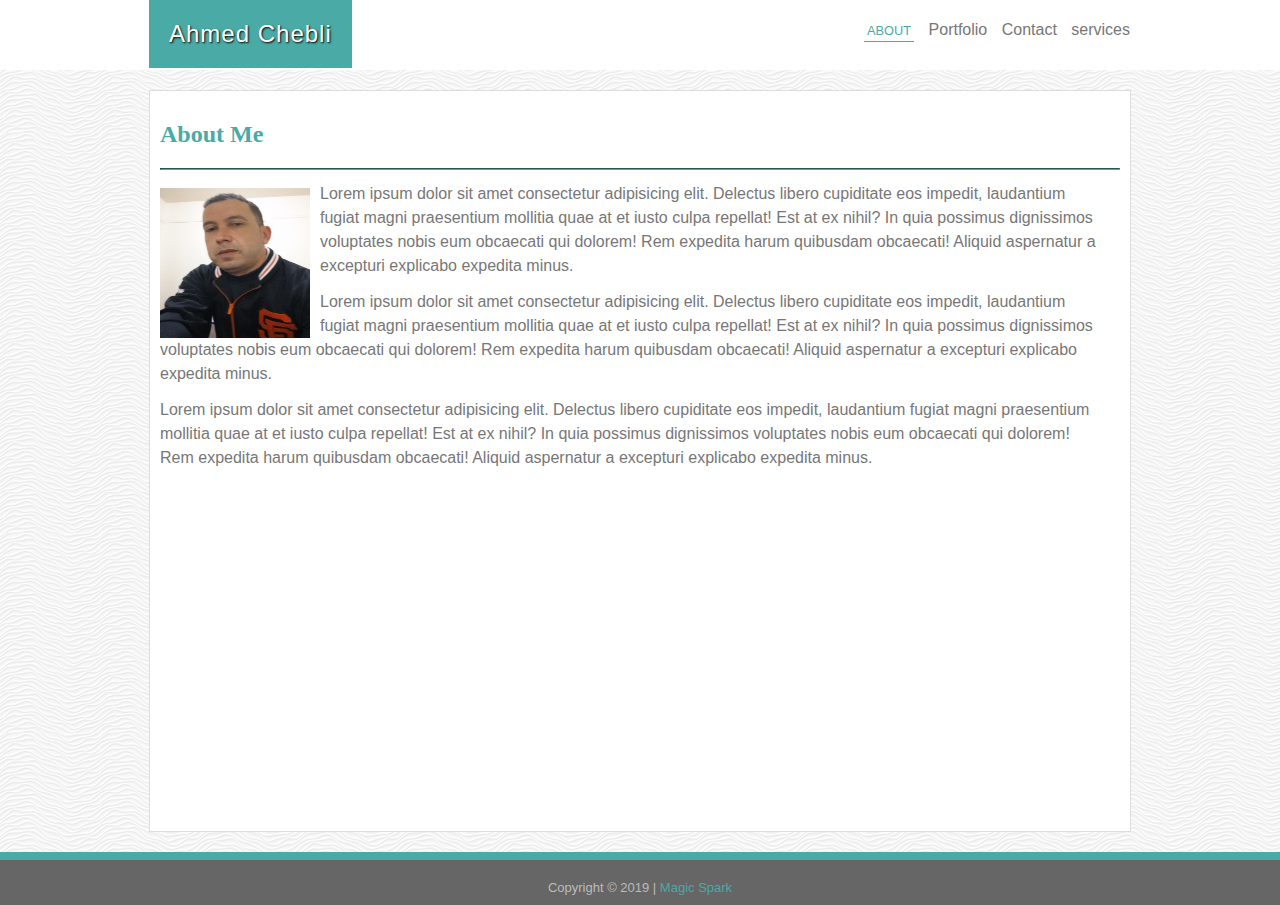
==== about.html @ 08a19b26 "links modification" ====
<!DOCTYPE html>
<html lang="en">
<head>
    <meta charset="UTF-8">
    <meta name="viewport" content="width=device-width, initial-scale=1.0">
    <meta http-equiv="X-UA-Compatible" content="ie=edge">
    <title>Basic Portfolio</title>
    <link rel="stylesheet" href="https://use.fontawesome.com/releases/v5.8.2/css/all.css" integrity="sha384-oS3vJWv+0UjzBfQzYUhtDYW+Pj2yciDJxpsK1OYPAYjqT085Qq/1cq5FLXAZQ7Ay" crossorigin="anonymous">
    <link rel="stylesheet" href="./assets/css/style.css">
</head>
<body>
    <div class="container">
        <header>
            <div id="logo">Ahmed Chebli</div>
            <div class="menu">
                <ul>
                    <li><a href="about.html" class="active"><i class="fas fa-home"></i> About</a></li>
                    <li><a href="portfolio.html">Portfolio</a></li>
                    <li><a href="contact.html"> Contact</a></li>
                    <li><a href="services.html"> services</a></li>
                </ul>
            </div>       
        </header>
    </div>
    <div class="clearfix"></div>
    <main>
        <h2>About Me</h2>
        <hr>
        <img src="assets/css/images/MyPic.jpg" alt="My Pic" width="150" height="150">
        <p>Lorem ipsum dolor sit amet consectetur adipisicing elit. Delectus libero cupiditate eos impedit, laudantium fugiat magni praesentium mollitia quae at et iusto culpa repellat! Est at ex nihil? In quia possimus dignissimos voluptates nobis eum obcaecati qui dolorem! Rem expedita harum quibusdam obcaecati! Aliquid aspernatur a excepturi explicabo expedita minus.</p>
        <p>Lorem ipsum dolor sit amet consectetur adipisicing elit. Delectus libero cupiditate eos impedit, laudantium fugiat magni praesentium mollitia quae at et iusto culpa repellat! Est at ex nihil? In quia possimus dignissimos voluptates nobis eum obcaecati qui dolorem! Rem expedita harum quibusdam obcaecati! Aliquid aspernatur a excepturi explicabo expedita minus.</p>
        <p>Lorem ipsum dolor sit amet consectetur adipisicing elit. Delectus libero cupiditate eos impedit, laudantium fugiat magni praesentium mollitia quae at et iusto culpa repellat! Est at ex nihil? In quia possimus dignissimos voluptates nobis eum obcaecati qui dolorem! Rem expedita harum quibusdam obcaecati! Aliquid aspernatur a excepturi explicabo expedita minus.</p>
    </main>
</div>

    <footer>
        Copyright &copy; 2019 | <a id="webLink" href="http://magicspark.me/" target="_blank">Magic Spark</a>
    </footer>

</body>
</html>
---- assets/css/style.css ----
/*************************
    GENERAL
**************************/
body {
    margin: 0;
    padding: 0;
    background-image: url('images/white-waves.png');
    font-family: 'Lato', sans-serif;
}

.container {
    padding-bottom: 70px;
    background-color: #fff;
}


/*************************
    HEADER
**************************/
header {
    background-color: #fff;
    width: 100%;
    position: fixed;
    top: 0;
    z-index: 100;
}

#logo {
    padding: 20px;
    float: left;
    background-color: #4aaaa5;
    color: #fff;
    font-weight: 500;
    font-size: 1.5rem;
    letter-spacing: 1px;
    margin-left: 149px;
    text-shadow: 1px 1px 2px #000;
    font-family: Arial, Helvetica, sans-serif;
}


/*************************
    NAVIGATION
**************************/

.menu {
    float: right;
    margin-right: 150px;  
}

.menu ul {
    margin-top: 20px;
    padding: 0;
    list-style-type: none;
}

li {
    margin-left: 10px;
    display: inline;
}

a {
    text-decoration: none;
    cursor: pointer;
    display: inline-block;
}

li, 
label,
footer,
a:link, a:visited {
    color: #777777;
    font-family: 'Arial', 'Helvetica Neue', Helvetica, sans-serif;
}

a:hover {
    color: #4aaaa5;
    border-bottom: 1px solid #4aaaa5;
    transition: 2s;
}


/*************************
    MAIN
**************************/
main {
    padding: 10px;
    border: .5px solid #ddd;
    clear: both;
    background-color: #fff;
    max-width: 960px;
    margin: 20px auto;
    min-height: calc(100vh - 180px);
}

h2 {
    color: #4aaaa5;
    width: 200px;
    font-family: 'Georgia', Times, Times New Roman, serif;
}

h3 {
    font-size: .8rem;
    color: #666;
    text-decoration: underline;
}

p {
    margin: 12px 12px 12px 0;
    color: #777777;
    font-family: 'Arial', 'Helvetica Neue', Helvetica, sans-serif;
    line-height: 24px;
}

img {
    margin: 12px 10px 0 0;
    margin-top: 10px;   
    float: left;
}

.clearfix:after {
    content: '';
    display: table;
    clear: both;
}

.icons-services {
    color: #4aaaa5;
}

/*************************
    FORM
**************************/
form {
    width: 600px;
    margin: auto;
    padding: 10px;
}

label {
    text-transform: uppercase;
    font-size: .8rem;
    letter-spacing: 1px;
}

input, textarea {
    box-sizing: border-box;
    width: 100%;
    margin-bottom: 5px;
}

input, .btn {
    padding: 3px;
    border-radius: 2px;
}

textarea {
    resize: none;
    border-color: #ccc;
}

.btn {
    background-color: #4aaaa5;
    font-family: 'Arial', 'Helvetica Neue', Helvetica, sans-serif;
    color: #fff;
    padding: 5px;
    width: 100px;
    outline: none;
    border: none;
    border-radius: 25px;
}

.btn:hover {
    text-transform: uppercase;
    transition: 1s;
    background-color: #fff;
    border: 1px solid #4aaaa5;
    color: #4aaaa5;
}

input[type=text], input[type=email], textarea {
    outline: none;
    color: #fff;
}

input[type=text]:focus, input[type=email]:focus, textarea:focus {
    background-color: rgb(255, 250, 250);
}


/*************************
    FOOTER
**************************/

footer {
    background-color: #666666;
    text-align: center;
    font-size: small;
    color: #bbb;
    padding: 20px 0 10px;
    clear: both;
    border-top: 8px solid #4aaaa5;
}

#webLink {
    color: #4aaaa5;
}


/*************************
    GALLERY
**************************/
.picture-wrapper  {
    margin: 1.66%;
    position: relative;
    min-height: 100%;
    overflow: hidden;
}

.picture-wrapper .image-tabs {
    width: 33.33%;
    float: left;
    position: relative;
}

.text {
    text-align: center;
    position: absolute;
    top: 80%;
    left: 0;
    background-color: rgb(74, 170, 165, .8);
    text-shadow: 1px 1px 1px #000;
    padding: 3px;
    color: #fff;
    width: 95%;
}

.contact {
    margin-left: 177px;
}

hr {
    border-color: #4aaaa5;
}

.active {
    color: #4aaaa5 !important;
    border-bottom: 1px solid #4aaaa5;
    padding: 3px;
    font-size: .8rem;
    text-transform: uppercase;  
}

.hero-image {
    background-image: linear-gradient(to  bottom right, rgba(52, 151, 151, .4), rgba(151, 151, 151, 0.6 )), url("images/heroPage.jpg");
    min-height: 100vh;
    background-position: center;
    background-repeat: no-repeat;
    background-size: cover;
  }



.hero-text {
    text-align: center;
    position: absolute;
    top: 50%;
    left: 50%;
    font-weight: 200;
    letter-spacing: 1px;
    transform: translate(-50%, -50%);
    color: white;
  }


  /* The animation code */
@keyframes example {
    0% {
        color: #4aaaa5;
    }
    50% {
        color: #fff;
    }
    100% {
        color: #ff9800;
    }
  }
  
  /* The element to apply the animation to */
  span, h1 {
    font-family: Arial, Helvetica, sans-serif;
    letter-spacing: 1px;
    font-size: 4rem;
  }

  span {
    text-shadow: 2px 2px 3px #000;
    animation-name: example;
    animation-duration: 3s;
    animation-iteration-count: infinite;
  }

  #homeBtn  {
      color: #fff;
      text-decoration: none;
      outline: none;
      border: none;
      padding: 10px 40px;
      background-color: #4aaaa5;
      padding: 5px 40px;
      border-radius: 20px;
      font-size: 20px;
      box-shadow: 0 2px;
      margin-top: 100px;
  }

  #homeBtn a:hover {
      color: #fff;
      text-decoration: none;
  }

  #homeBtn a:active {
      text-shadow: none;
  }

  .hero-text p {
      color: #fff;
  }
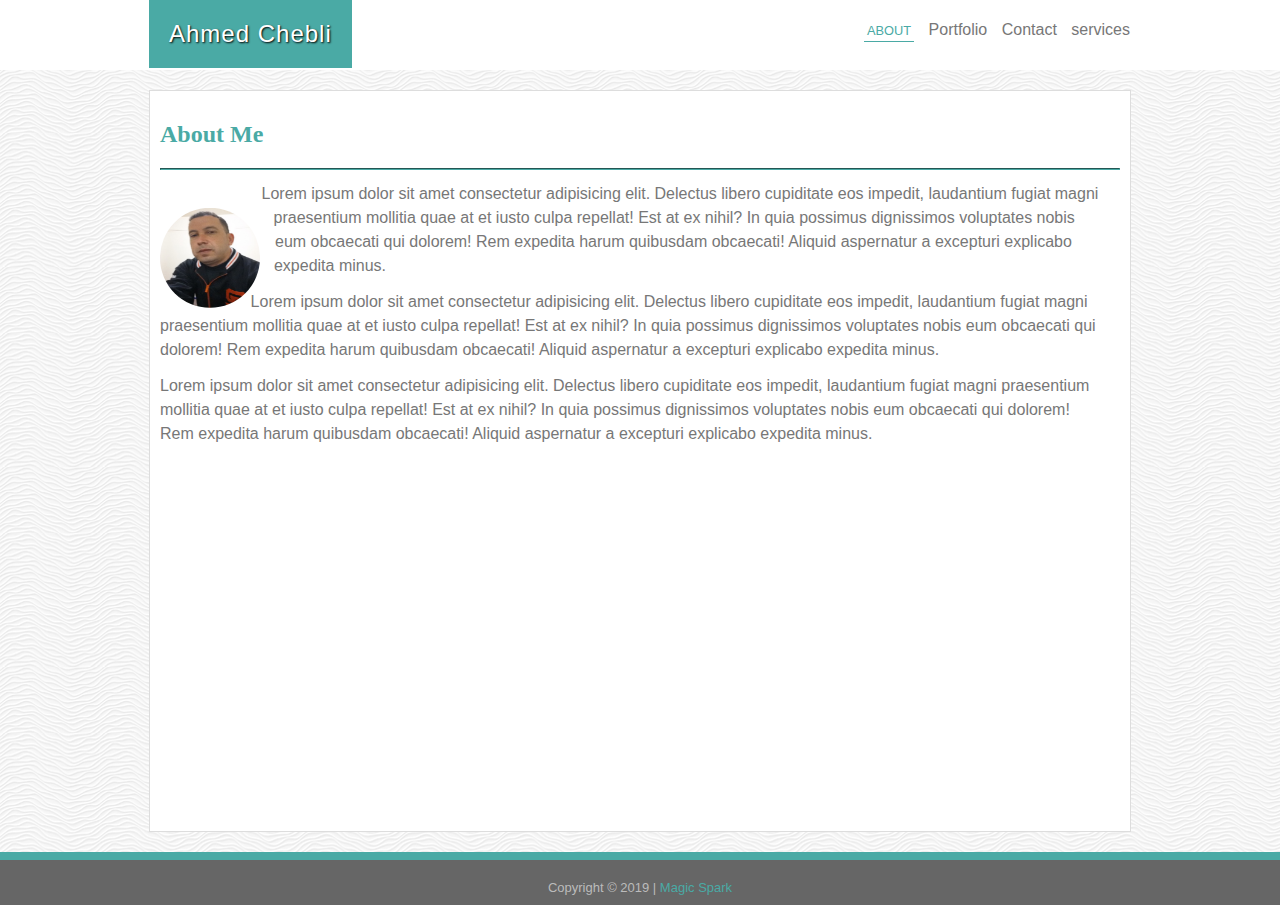
==== commit eda2601d: "Added responsiveness" ====
--- a/about.html
+++ b/about.html
@@ -26,7 +26,7 @@
     <main>
         <h2>About Me</h2>
         <hr>
-        <img src="assets/css/images/MyPic.jpg" alt="My Pic" width="150" height="150">
+        <img class="profile-pic" src="assets/css/images/MyPic.jpg" alt="My Pic" width="100" height="200">
         <p>Lorem ipsum dolor sit amet consectetur adipisicing elit. Delectus libero cupiditate eos impedit, laudantium fugiat magni praesentium mollitia quae at et iusto culpa repellat! Est at ex nihil? In quia possimus dignissimos voluptates nobis eum obcaecati qui dolorem! Rem expedita harum quibusdam obcaecati! Aliquid aspernatur a excepturi explicabo expedita minus.</p>
         <p>Lorem ipsum dolor sit amet consectetur adipisicing elit. Delectus libero cupiditate eos impedit, laudantium fugiat magni praesentium mollitia quae at et iusto culpa repellat! Est at ex nihil? In quia possimus dignissimos voluptates nobis eum obcaecati qui dolorem! Rem expedita harum quibusdam obcaecati! Aliquid aspernatur a excepturi explicabo expedita minus.</p>
         <p>Lorem ipsum dolor sit amet consectetur adipisicing elit. Delectus libero cupiditate eos impedit, laudantium fugiat magni praesentium mollitia quae at et iusto culpa repellat! Est at ex nihil? In quia possimus dignissimos voluptates nobis eum obcaecati qui dolorem! Rem expedita harum quibusdam obcaecati! Aliquid aspernatur a excepturi explicabo expedita minus.</p>
--- a/assets/css/style.css
+++ b/assets/css/style.css
@@ -114,11 +114,17 @@
     line-height: 24px;
 }
 
-img {
-    margin: 12px 10px 0 0;
-    margin-top: 10px;   
+img.profile-pic {
+    margin-top: 30px; 
+    height: 100px;
+    width: 100px;
     float: left;
-}
+    background: #4aaaa5;
+    margin-right: 15px;
+    shape-outside: circle();
+    clip-path: circle();
+}
+
 
 .clearfix:after {
     content: '';
@@ -327,4 +333,67 @@
 
   .hero-text p {
       color: #fff;
-  }+  }
+
+
+
+
+/*************************
+    MEDIA QURIES
+**************************/
+@media screen and (max-width: 568px) {
+    #logo {
+        width: 90%;
+        margin: 10px auto;
+        font-size: 24px;
+        text-align: center;
+        background-color: #fff;
+        color: #4aaaa5;
+        text-shadow: none;
+        border-bottom: 1px solid #ccc;
+    }
+
+    .menu {
+        width: 100%;
+        margin: 15px auto; 
+        float: none;
+        text-align: center; 
+    }
+
+    a.active {
+        border-bottom: none;
+    }
+    
+    i {
+        visibility: hidden;
+    }
+
+    h2 {
+        margin-top: 50px;
+        font-size: 16px;
+    }
+
+
+    .contact {
+        margin-left: 10px;
+    }
+
+    form {
+        width: 95%;
+    }
+    
+    .picture-wrapper .image-tabs, img {
+        width: 100%;
+        margin: 0 0 20px 0;
+    }
+
+    .image-tabs p {
+        width: 100%;
+        top: 72%;
+    }
+
+    .landingPara {
+        visibility: hidden;
+    }
+
+}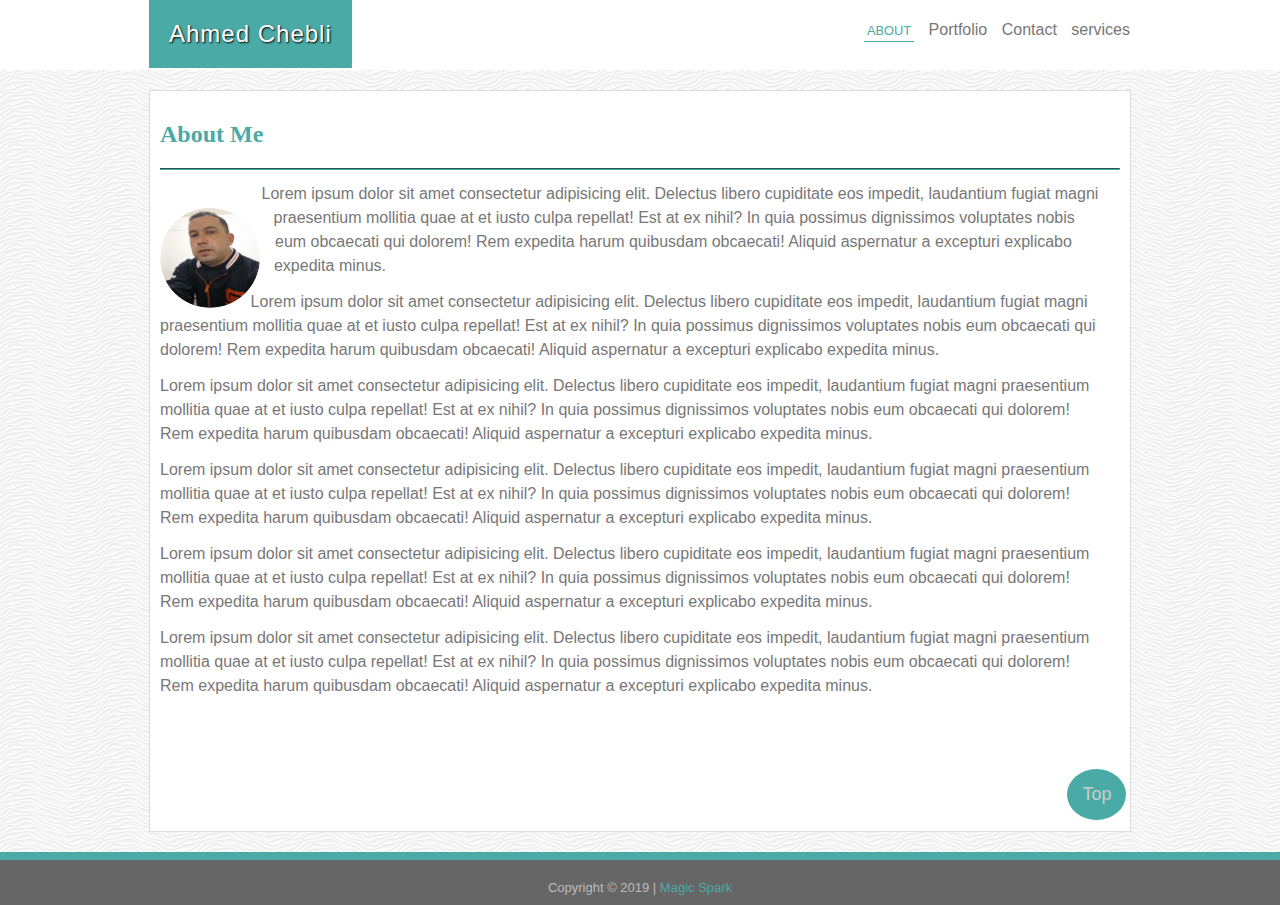
==== commit 4b484944: "Add go to top button" ====
--- a/about.html
+++ b/about.html
@@ -10,6 +10,7 @@
 </head>
 <body>
     <div class="container">
+        <button id="myBtn" title="Go to top">Top</button>
         <header>
             <div id="logo">Ahmed Chebli</div>
             <div class="menu">
@@ -30,6 +31,9 @@
         <p>Lorem ipsum dolor sit amet consectetur adipisicing elit. Delectus libero cupiditate eos impedit, laudantium fugiat magni praesentium mollitia quae at et iusto culpa repellat! Est at ex nihil? In quia possimus dignissimos voluptates nobis eum obcaecati qui dolorem! Rem expedita harum quibusdam obcaecati! Aliquid aspernatur a excepturi explicabo expedita minus.</p>
         <p>Lorem ipsum dolor sit amet consectetur adipisicing elit. Delectus libero cupiditate eos impedit, laudantium fugiat magni praesentium mollitia quae at et iusto culpa repellat! Est at ex nihil? In quia possimus dignissimos voluptates nobis eum obcaecati qui dolorem! Rem expedita harum quibusdam obcaecati! Aliquid aspernatur a excepturi explicabo expedita minus.</p>
         <p>Lorem ipsum dolor sit amet consectetur adipisicing elit. Delectus libero cupiditate eos impedit, laudantium fugiat magni praesentium mollitia quae at et iusto culpa repellat! Est at ex nihil? In quia possimus dignissimos voluptates nobis eum obcaecati qui dolorem! Rem expedita harum quibusdam obcaecati! Aliquid aspernatur a excepturi explicabo expedita minus.</p>
+        <p>Lorem ipsum dolor sit amet consectetur adipisicing elit. Delectus libero cupiditate eos impedit, laudantium fugiat magni praesentium mollitia quae at et iusto culpa repellat! Est at ex nihil? In quia possimus dignissimos voluptates nobis eum obcaecati qui dolorem! Rem expedita harum quibusdam obcaecati! Aliquid aspernatur a excepturi explicabo expedita minus.</p>
+        <p>Lorem ipsum dolor sit amet consectetur adipisicing elit. Delectus libero cupiditate eos impedit, laudantium fugiat magni praesentium mollitia quae at et iusto culpa repellat! Est at ex nihil? In quia possimus dignissimos voluptates nobis eum obcaecati qui dolorem! Rem expedita harum quibusdam obcaecati! Aliquid aspernatur a excepturi explicabo expedita minus.</p>
+        <p>Lorem ipsum dolor sit amet consectetur adipisicing elit. Delectus libero cupiditate eos impedit, laudantium fugiat magni praesentium mollitia quae at et iusto culpa repellat! Est at ex nihil? In quia possimus dignissimos voluptates nobis eum obcaecati qui dolorem! Rem expedita harum quibusdam obcaecati! Aliquid aspernatur a excepturi explicabo expedita minus.</p>
     </main>
 </div>
 
@@ -37,6 +41,8 @@
         Copyright &copy; 2019 | <a id="webLink" href="http://magicspark.me/" target="_blank">Magic Spark</a>
     </footer>
 
+
+    <script src="./assets/css/js/app.js"></script>
 </body>
 </html>
 
--- a/assets/css/style.css
+++ b/assets/css/style.css
@@ -123,6 +123,7 @@
     margin-right: 15px;
     shape-outside: circle();
     clip-path: circle();
+    border-radius: 50%; 
 }
 
 
@@ -336,15 +337,39 @@
   }
 
 
-
-
-/*************************
-    MEDIA QURIES
-**************************/
+/*************************
+    Go top button
+**************************/
+#myBtn {
+    display: none;
+    position: fixed;
+    z-index: 99;
+    font-size: 18px;
+    border: none;
+    outline: none;
+    cursor: pointer;
+    padding: 15px;
+    display: block;
+    background-color: #4aaaa5;
+    border-radius: 50%;
+    color: rgb(204, 204, 204);
+    right: 12%;
+    bottom: 80px;
+  }
+  
+  #myBtn:hover {
+    background-color: rgb(204, 204, 204);
+    color: #4aaaa5;
+  }
+/*************************
+    MEDIA QURRIES
+**************************/
+
+/* Portrait Mode */
 @media screen and (max-width: 568px) {
     #logo {
         width: 90%;
-        margin: 10px auto;
+        margin: 0 auto 10px;
         font-size: 24px;
         text-align: center;
         background-color: #fff;
@@ -396,4 +421,60 @@
         visibility: hidden;
     }
 
-}+    header {
+        background-color: #fafafa;
+    }
+
+    #myBtn {
+        right: 2%;
+    }
+
+}
+
+/* Landscap Mode */
+@media (max-width: 568px), handheld and (orientation: landscape) {
+    i {
+        visibility: hidden;
+    }
+    #logo {
+        width: 90%;
+        margin: 0 auto 10px;
+        font-size: 24px;
+        text-align: center;
+        background-color: #fff;
+        color: #4aaaa5;
+        text-shadow: none;
+        border-bottom: 1px solid #ccc;
+    }
+
+    .menu {
+        width: 100%;
+        margin: 15px auto; 
+        float: none;
+        text-align: center; 
+    }
+
+    h2 {
+        margin-top: 50px;
+        font-size: 16px;
+    }
+
+    a.active {
+        border-bottom: none;
+    }
+    .image-tabs p {
+        width: 100%;
+        top: 72%;
+    }
+
+    .picture-wrapper .image-tabs, img {
+        width: 100%;
+        margin: 0 0 20px 0;
+    }
+
+    .contact {
+        margin-left: 10px;
+    }
+
+
+  }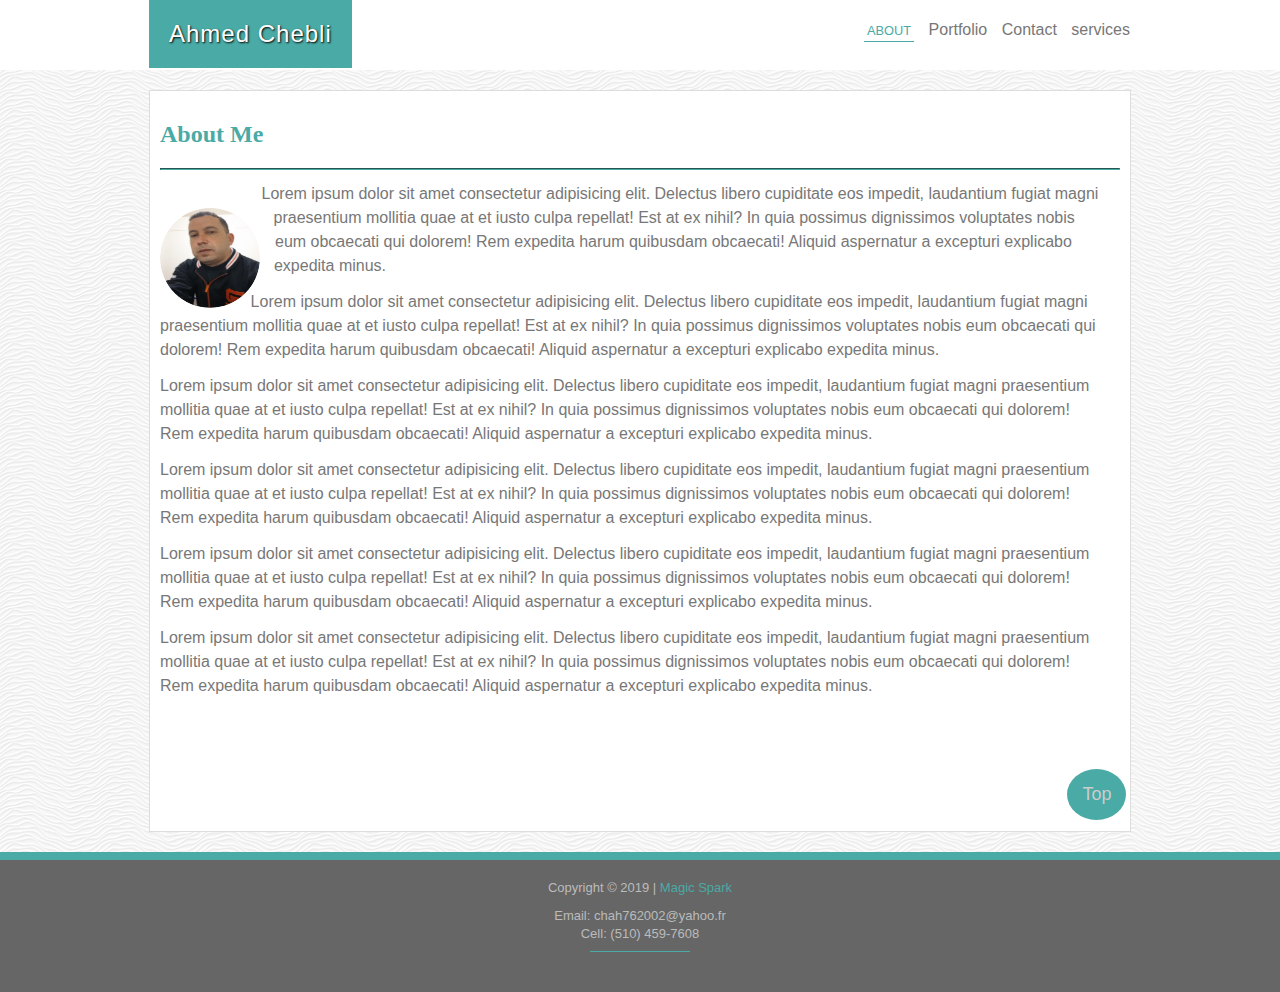
==== commit 09b04b12: "Added social icons and contact info" ====
--- a/about.html
+++ b/about.html
@@ -39,6 +39,16 @@
 
     <footer>
         Copyright &copy; 2019 | <a id="webLink" href="http://magicspark.me/" target="_blank">Magic Spark</a>
+        <div class="contactInfo">
+            <a href="mailto:chah762002@yahoo.fr">Email: chah762002@yahoo.fr</a> <br>
+            <a href="tel:(510) 459-7608">Cell: (510) 459-7608</a>
+        </div>
+        <div class="socialIcons">
+                <i class="fab fa-facebook-square"></i>
+                <i class="fab fa-twitter"></i>
+                <i class="fab fa-pinterest-square"></i>
+                <i class="fab fa-instagram"></i>
+        </div>
     </footer>
 
 
--- a/assets/css/style.css
+++ b/assets/css/style.css
@@ -158,6 +158,7 @@
     margin-bottom: 5px;
 }
 
+
 input, .btn {
     padding: 3px;
     border-radius: 2px;
@@ -189,7 +190,9 @@
 
 input[type=text], input[type=email], textarea {
     outline: none;
-    color: #fff;
+    color: #000;
+    letter-spacing: 1px;
+    font-family: Arial, Helvetica, sans-serif;
 }
 
 input[type=text]:focus, input[type=email]:focus, textarea:focus {
@@ -213,6 +216,25 @@
 
 #webLink {
     color: #4aaaa5;
+}
+
+.socialIcons {
+    width: 100px;
+    border-top: 1px solid #4aaaa5;
+    margin: 10px auto;
+    padding-top: 5px;
+}
+.socialIcons i {
+    margin: 0 5px;
+}
+.contactInfo {
+    width: 200px;
+    margin: 0 auto;
+    padding-top: 10px;   
+}
+.contactInfo a {
+    color: #bbb;
+    margin-top: 3px;
 }
 
 
@@ -429,6 +451,10 @@
         right: 2%;
     }
 
+    main {
+        margin-bottom: 0;
+    }
+
 }
 
 /* Landscap Mode */
